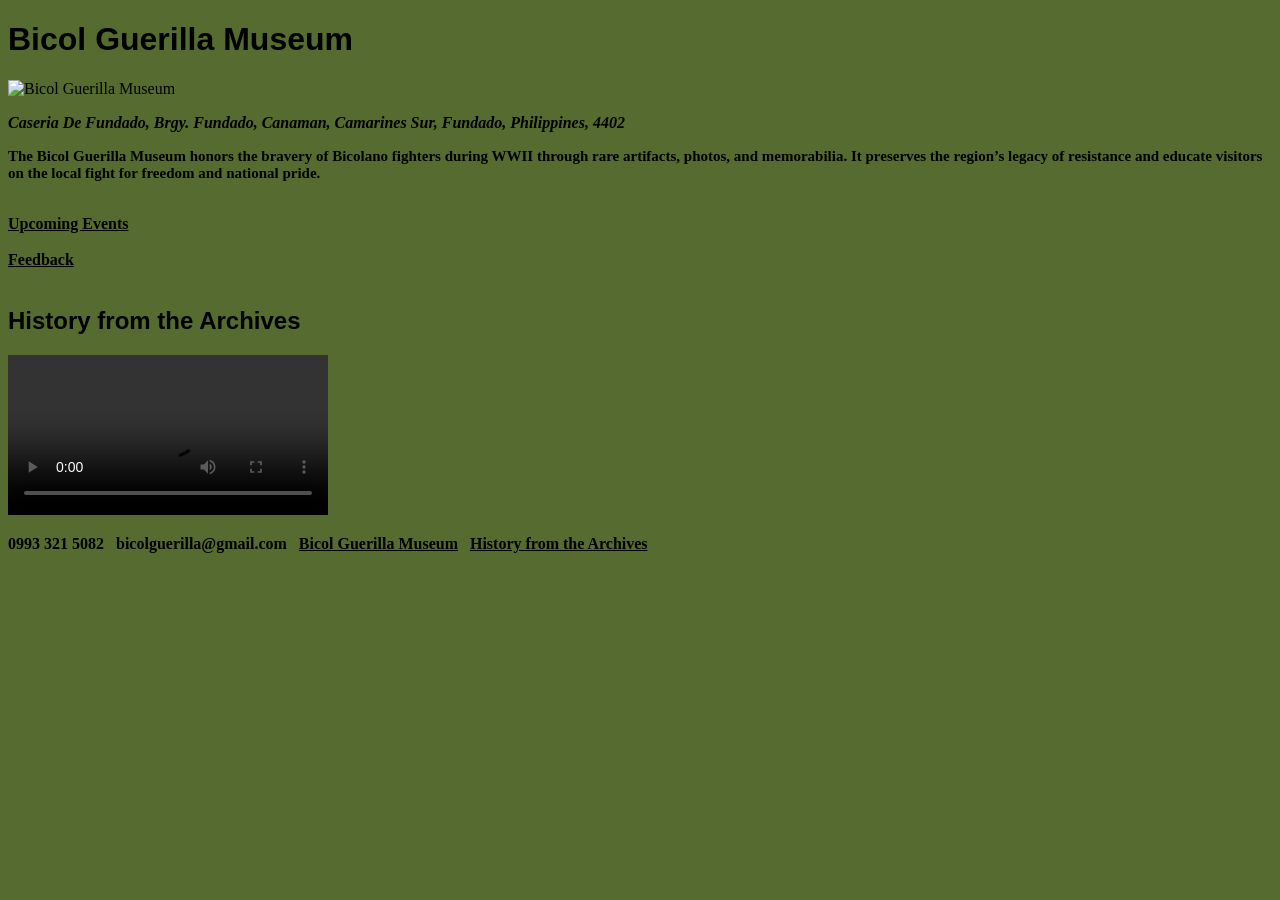
==== index.html @ 3d468496 "Add files via upload" ====
<!DOCTYPE html>
<html>
    <head>
        <link rel="stylesheet" href="style.css">
    </head>
<title> Bicol Guerilla Museum</title>
<body style="background-color:darkolivegreen;">
   <h1>Bicol Guerilla Museum</h1> 
<img src="https://scontent.fwnp1-1.fna.fbcdn.net/v/t39.30808-6/516780860_122117975714892158_9044981289747771924_n.jpg?_nc_cat=104&ccb=1-7&_nc_sid=1d70fc&_nc_eui2=AeGN2l0k7n_NF9jtfPZmFYEwAUG7tnFW4koBQbu2cVbiSri2RXZix-yoJoFdHSJNKsMIgQZin6hJtD0FIQCBjEWq&_nc_ohc=CujwkB34MPMQ7kNvwFKXIdX&_nc_oc=AdqbMZKSO7yoH5EeBHbVBhwND1U1pFjYU-obIrzTVMu_vxAvZZiU5lePwnDtCYp-xnE&_nc_zt=23&_nc_ht=scontent.fwnp1-1.fna&_nc_gid=3RhgqvxV2xTMIHqbUkTZyg&_nc_ss=8&oh=00_Afx-76aHr9lwyhZw5NJYpk4UsSgjumyCiMiVdYFxdpaIXA&oe=69C19414" alt="Bicol Guerilla Museum" width="300" height="150">
 <p> <b><i>Caseria De Fundado, Brgy. Fundado, Canaman, Camarines Sur, Fundado, Philippines, 4402</i></p>
    <p style="font-size: 15px;">The Bicol Guerilla Museum honors the bravery of Bicolano fighters during WWII through rare artifacts, photos, and memorabilia. It preserves the region’s legacy of resistance and educate visitors on the local fight for freedom and national pride.</p>

    <br>

    <div>
    <section>
<a href="website.html" target="_blank;" style="color: black;"><b>Upcoming Events</b></a>
    </section>
</div>

<br>

    <div>
    <section>
      <a href="feedback2.html" target="_blank;" style="color: black;"><b>Feedback</b></a>  
    </section>
</div>


    <br>

    <section>
<h2>History from the Archives</h2>
    <link rel="stylesheet" href="style.css">
<video width="320" src="videoplayback.mp4" type="video/mp4" controls></video>
</section>








</body>
<footer><b><p> 0993 321 5082 &nbsp; bicolguerilla@gmail.com &nbsp; <a href="https://www.facebook.com/profile.php?id=61576764756392" style="color: black;">Bicol Guerilla Museum</a> &nbsp; <a href="https://www.youtube.com/@dannygerona8853" style="color: black;">History from the Archives</a></p></b></footer>



</html>
---- style.css ----
h1{
    color: black; font-family: Impact, Haettenschweiler, 'Arial Narrow Bold', sans-serif;
    outline-color: white;
}

h2{
    color:black; font-family: Impact, Haettenschweiler, 'Arial Narrow Bold', sans-serif;
    outline-color: white;
    
}
---- style.css ----
h1{
    color: black; font-family: Impact, Haettenschweiler, 'Arial Narrow Bold', sans-serif;
    outline-color: white;
}

h2{
    color:black; font-family: Impact, Haettenschweiler, 'Arial Narrow Bold', sans-serif;
    outline-color: white;
    
}
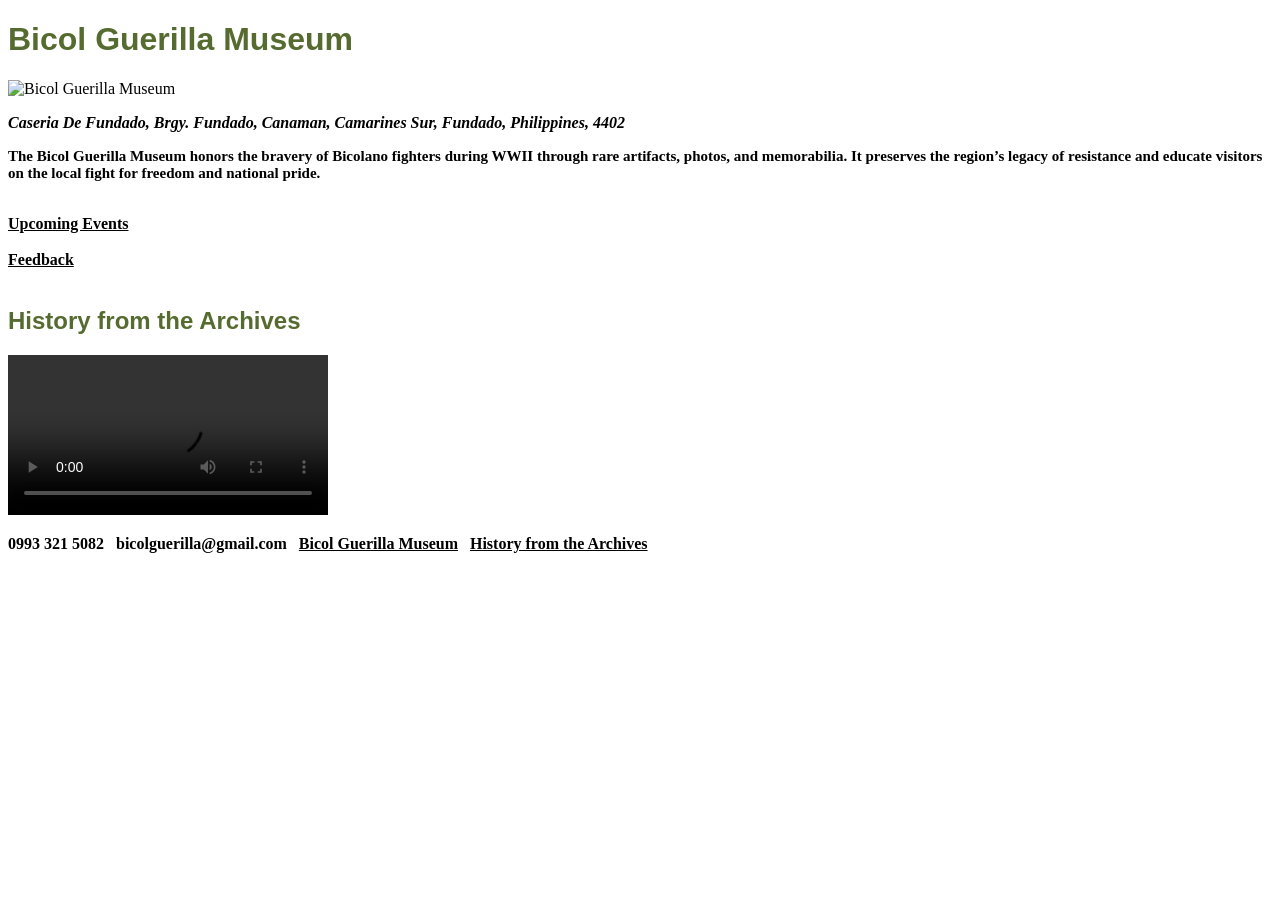
==== commit 464fa6ef: "Update index.html" ====
--- a/index.html
+++ b/index.html
@@ -4,7 +4,7 @@
         <link rel="stylesheet" href="style.css">
     </head>
 <title> Bicol Guerilla Museum</title>
-<body style="background-color:darkolivegreen;">
+<body style="background-color:white;">
    <h1>Bicol Guerilla Museum</h1> 
 <img src="https://scontent.fwnp1-1.fna.fbcdn.net/v/t39.30808-6/516780860_122117975714892158_9044981289747771924_n.jpg?_nc_cat=104&ccb=1-7&_nc_sid=1d70fc&_nc_eui2=AeGN2l0k7n_NF9jtfPZmFYEwAUG7tnFW4koBQbu2cVbiSri2RXZix-yoJoFdHSJNKsMIgQZin6hJtD0FIQCBjEWq&_nc_ohc=CujwkB34MPMQ7kNvwFKXIdX&_nc_oc=AdqbMZKSO7yoH5EeBHbVBhwND1U1pFjYU-obIrzTVMu_vxAvZZiU5lePwnDtCYp-xnE&_nc_zt=23&_nc_ht=scontent.fwnp1-1.fna&_nc_gid=3RhgqvxV2xTMIHqbUkTZyg&_nc_ss=8&oh=00_Afx-76aHr9lwyhZw5NJYpk4UsSgjumyCiMiVdYFxdpaIXA&oe=69C19414" alt="Bicol Guerilla Museum" width="300" height="150">
  <p> <b><i>Caseria De Fundado, Brgy. Fundado, Canaman, Camarines Sur, Fundado, Philippines, 4402</i></p>
@@ -47,4 +47,4 @@
 
 
 
-</html>+</html>
--- a/style.css
+++ b/style.css
@@ -1,10 +1,10 @@
 h1{
-    color: black; font-family: Impact, Haettenschweiler, 'Arial Narrow Bold', sans-serif;
+    color: darkolivegreen; font-family: Impact, Haettenschweiler, 'Arial Narrow Bold', sans-serif;
     outline-color: white;
 }
 
 h2{
-    color:black; font-family: Impact, Haettenschweiler, 'Arial Narrow Bold', sans-serif;
+    color:darkolivegreen; font-family: Impact, Haettenschweiler, 'Arial Narrow Bold', sans-serif;
     outline-color: white;
     
-}+}
--- a/style.css
+++ b/style.css
@@ -1,10 +1,10 @@
 h1{
-    color: black; font-family: Impact, Haettenschweiler, 'Arial Narrow Bold', sans-serif;
+    color: darkolivegreen; font-family: Impact, Haettenschweiler, 'Arial Narrow Bold', sans-serif;
     outline-color: white;
 }
 
 h2{
-    color:black; font-family: Impact, Haettenschweiler, 'Arial Narrow Bold', sans-serif;
+    color:darkolivegreen; font-family: Impact, Haettenschweiler, 'Arial Narrow Bold', sans-serif;
     outline-color: white;
     
-}+}
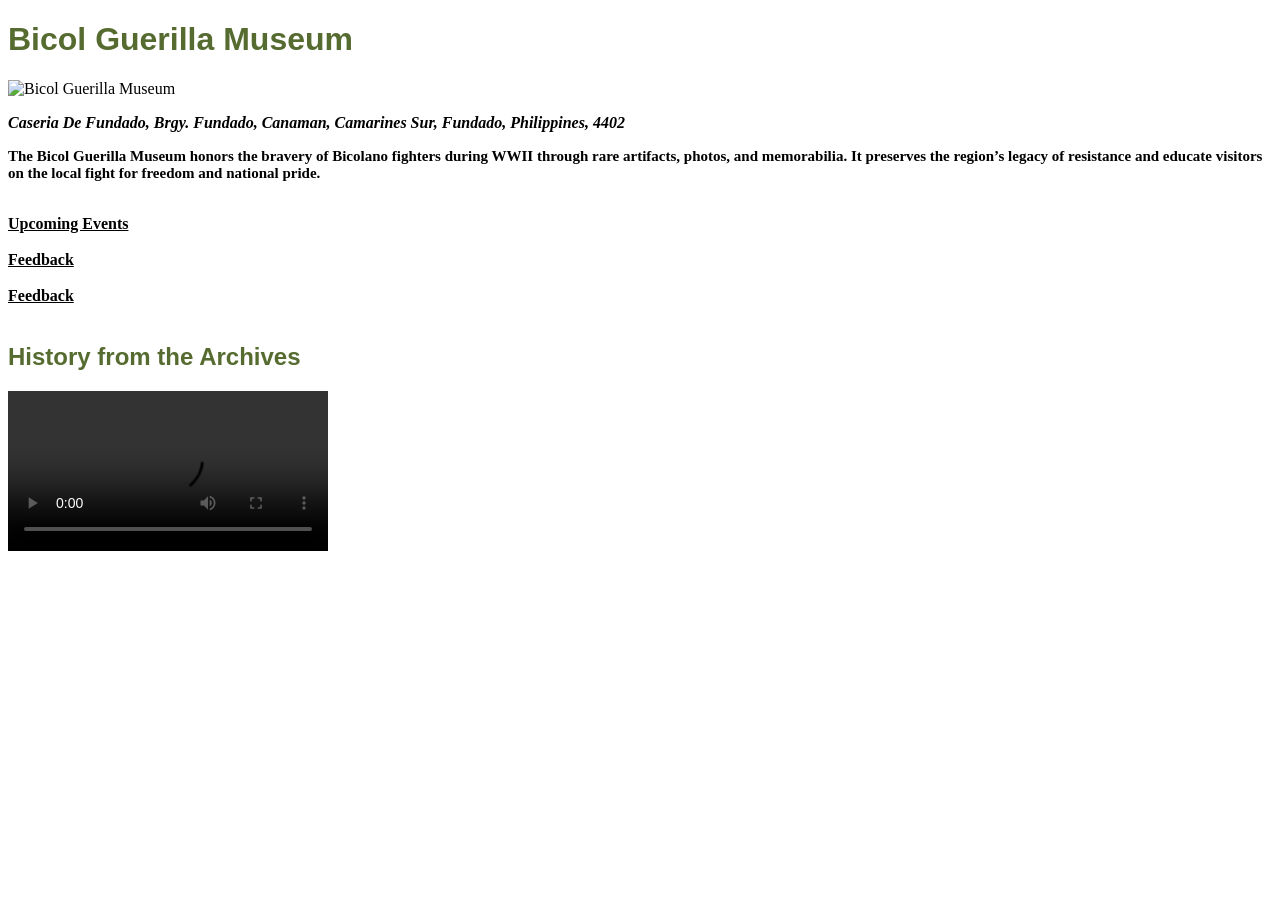
==== commit 43e6adac: "Update index.html" ====
--- a/index.html
+++ b/index.html
@@ -29,22 +29,16 @@
 
     <br>
 
+<div>
+    <section>
+      <a href="reservationform.html" target="_blank;" style="color: black;"><b>Feedback</b></a>  
+    </section>
+</div>
+
+     <br>
+
     <section>
 <h2>History from the Archives</h2>
     <link rel="stylesheet" href="style.css">
 <video width="320" src="videoplayback.mp4" type="video/mp4" controls></video>
 </section>
-
-
-
-
-
-
-
-
-</body>
-<footer><b><p> 0993 321 5082 &nbsp; bicolguerilla@gmail.com &nbsp; <a href="https://www.facebook.com/profile.php?id=61576764756392" style="color: black;">Bicol Guerilla Museum</a> &nbsp; <a href="https://www.youtube.com/@dannygerona8853" style="color: black;">History from the Archives</a></p></b></footer>
-
-
-
-</html>
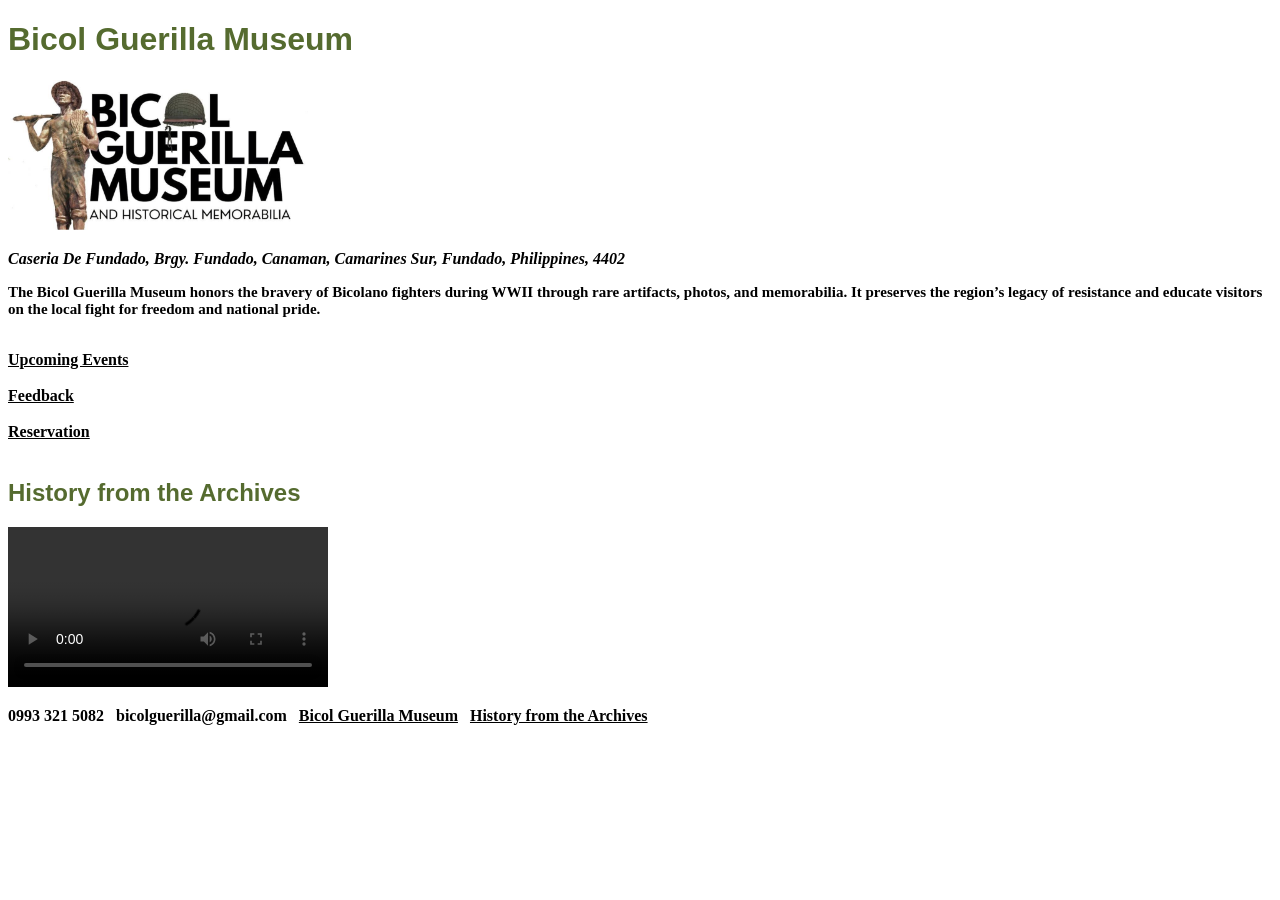
==== commit 9cd40925: "Update index.html" ====
--- a/index.html
+++ b/index.html
@@ -6,7 +6,7 @@
 <title> Bicol Guerilla Museum</title>
 <body style="background-color:white;">
    <h1>Bicol Guerilla Museum</h1> 
-<img src="https://scontent.fwnp1-1.fna.fbcdn.net/v/t39.30808-6/516780860_122117975714892158_9044981289747771924_n.jpg?_nc_cat=104&ccb=1-7&_nc_sid=1d70fc&_nc_eui2=AeGN2l0k7n_NF9jtfPZmFYEwAUG7tnFW4koBQbu2cVbiSri2RXZix-yoJoFdHSJNKsMIgQZin6hJtD0FIQCBjEWq&_nc_ohc=CujwkB34MPMQ7kNvwFKXIdX&_nc_oc=AdqbMZKSO7yoH5EeBHbVBhwND1U1pFjYU-obIrzTVMu_vxAvZZiU5lePwnDtCYp-xnE&_nc_zt=23&_nc_ht=scontent.fwnp1-1.fna&_nc_gid=3RhgqvxV2xTMIHqbUkTZyg&_nc_ss=8&oh=00_Afx-76aHr9lwyhZw5NJYpk4UsSgjumyCiMiVdYFxdpaIXA&oe=69C19414" alt="Bicol Guerilla Museum" width="300" height="150">
+<img src="516780860_122117975714892158_9044981289747771924_n.jpg" alt="Bicol Guerilla Museum" width="300" height="150">
  <p> <b><i>Caseria De Fundado, Brgy. Fundado, Canaman, Camarines Sur, Fundado, Philippines, 4402</i></p>
     <p style="font-size: 15px;">The Bicol Guerilla Museum honors the bravery of Bicolano fighters during WWII through rare artifacts, photos, and memorabilia. It preserves the region’s legacy of resistance and educate visitors on the local fight for freedom and national pride.</p>
 
@@ -31,14 +31,28 @@
 
 <div>
     <section>
-      <a href="reservationform.html" target="_blank;" style="color: black;"><b>Feedback</b></a>  
+      <a href="reservationform.html" target="_blank;" style="color: black;"><b>Reservation</b></a>  
     </section>
 </div>
 
-     <br>
+<br>
 
     <section>
 <h2>History from the Archives</h2>
     <link rel="stylesheet" href="style.css">
 <video width="320" src="videoplayback.mp4" type="video/mp4" controls></video>
 </section>
+
+
+
+
+
+
+
+
+</body>
+<footer><b><p> 0993 321 5082 &nbsp; bicolguerilla@gmail.com &nbsp; <a href="https://www.facebook.com/profile.php?id=61576764756392" style="color: black;">Bicol Guerilla Museum</a> &nbsp; <a href="https://www.youtube.com/@dannygerona8853" style="color: black;">History from the Archives</a></p></b></footer>
+
+
+
+</html>
